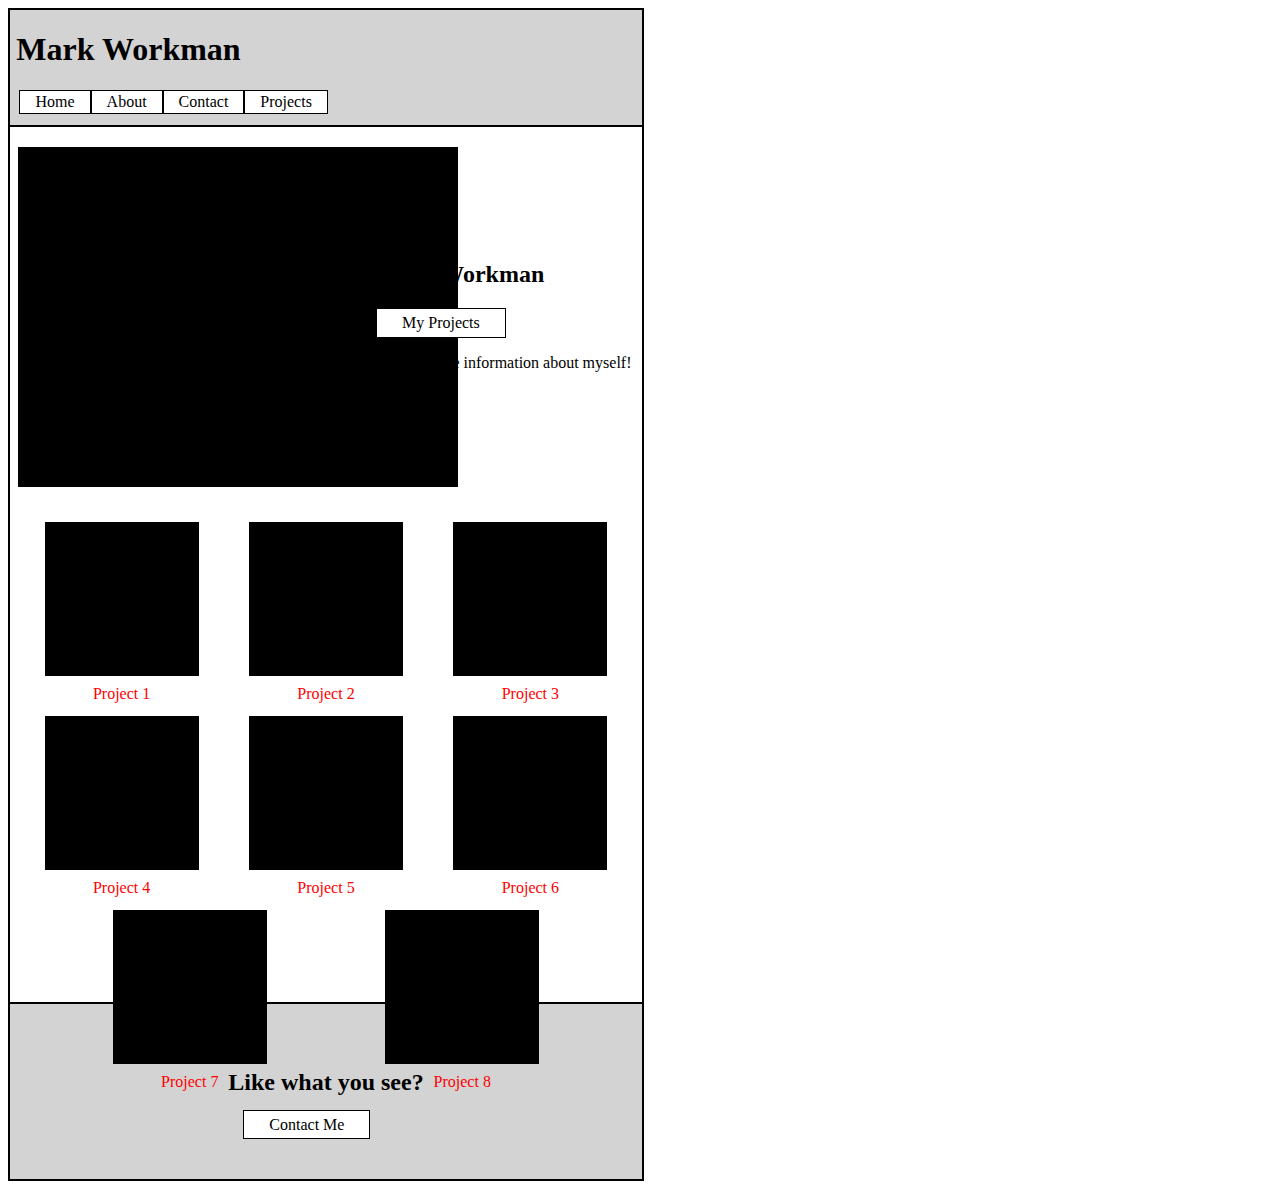
==== index.html @ ca8f12fd "almost finished" ====
<!DOCTYPE html>
<html lang="en">
<head>
    <meta charset="UTF-8">
    <meta name="viewport" content="width=device-width, initial-scale=1.0">
    <title>Portfolio</title>
    <link rel="stylesheet" href="style/index.css">
</head>
<body>
    <section class="Header">
        <div>
            <h1>Mark Workman</h1>
        </div>
        <div>
            <nav class="nav">
                <a class="home" href="index.html">Home</a>
                <a href="about.html">About</a>
                <a href="contact.html">Contact</a>
                <a href="projects.html">Projects</a>
            </nav>
        </div>
    </section>
    <section class="Top-Section">
        <section class="img-container">
            <div class="big-box">
            </div>
        </section>
        <section class="text-container">
            <h2>Mark Workman</h2>
            <a class="projects-link" href="projects.html">My Projects</a>
            <p>Here is some information about myself!</p>
        </section>
    </section>
    <section class="Content">
        <div>
            <section class="boxes">
             <div class="box">
                 <p class="img-text">Project 1</p>
             </div> 
             <div class="box">
                 <p class="img-text">Project 2</p>
             </div>   
             <div class="box">
                 <p class="img-text">Project 3</p>
             </div>   
             <div class="box">
                 <p class="img-text">Project 4</p>
             </div>   
             <div class="box">
                <p class="img-text">Project 5</p>
             </div>   
             <div class="box">
                <p class="img-text">Project 6</p>
             </div>   
             <div class="box">
                <p class="img-text">Project 7</p>
             </div>   
             <div class="box">
                <p class="img-text">Project 8</p>
             </div>     
            </section>
        </div>
    </section>
    <footer>
        <div>
            <h2>Like what you see?</h2>
            <a class="footer-link" href="contact.html">Contact Me</a>
        </div>
    </footer>
</body>
</html>
---- style/index.css ----
.Header {
    display: flex;
    flex-direction: column;
    height: 115px;
    width: 50%;
    background-color: lightgrey;
    border: 2px solid black;
}
.Top-Section {
    display: flex;
    height: 375px;
    width: 50%;
    background-color: white;
    border-left: 2px solid black;
    border-right: 2px solid black;
}
.Content {
    display: flex;
    flex-flow: row wrap;
    height: 500px;
    width: 50%;
    background-color: white;
    border-left: 2px solid black;
    border-right: 2px solid black;
}
.Content .boxes {
    display: flex;
    flex-flow: row wrap;
    justify-content: space-evenly;
    align-content: space-evenly;
}
.Content .boxes .box {
    width: 150px;
    height: 150px;
    background: black;
    margin: 20px 2.5%;
    border: 2px solid black;
    color: red;
}
Footer {
    display: flex;
    flex-direction: column;
    height: 175px;
    width: 50%;
    background-color: lightgrey;
    justify-content: center;
    align-items: center;
    border: 2px solid black;
}
.nav {
    display: flex;
}
a {
    text-decoration: none;
    border: 1px solid black;
    padding: 2px 15px;
    background-color: white;
    color: black;
}
.home {
    margin-left: 1.5%;
}
h1{
    margin-left: 1%;
}
.footer-link {
    background-color: white;
    color: black;
    border: 1px solid black;
    padding: 5px 25px 5px 25px;
    margin: 0px 15px;
}
h2 {
    padding: 15px 0px 10px -15px;
}
.img-text {
    text-align: center;
    display: flex;
    flex-direction: column;
    align-items: center;
    padding-top: 145px;
}
.big-box {
    width: 440px;
    height: 340px;
    background: black;
    margin: 20px 2.5%;
    justify-content: center;
    align-content: center;
}
.img-container {
    width: 50%;
}
.text-container {
    width: 50%;
    display: flex;
    flex-direction: column;
    justify-content: center;
    align-items: flex-start;
    padding-left: 50px;
}
.projects-link {
    background-color: white;
    color: black;
    border: 1px solid black;
    padding: 5px 25px 5px 25px;
}
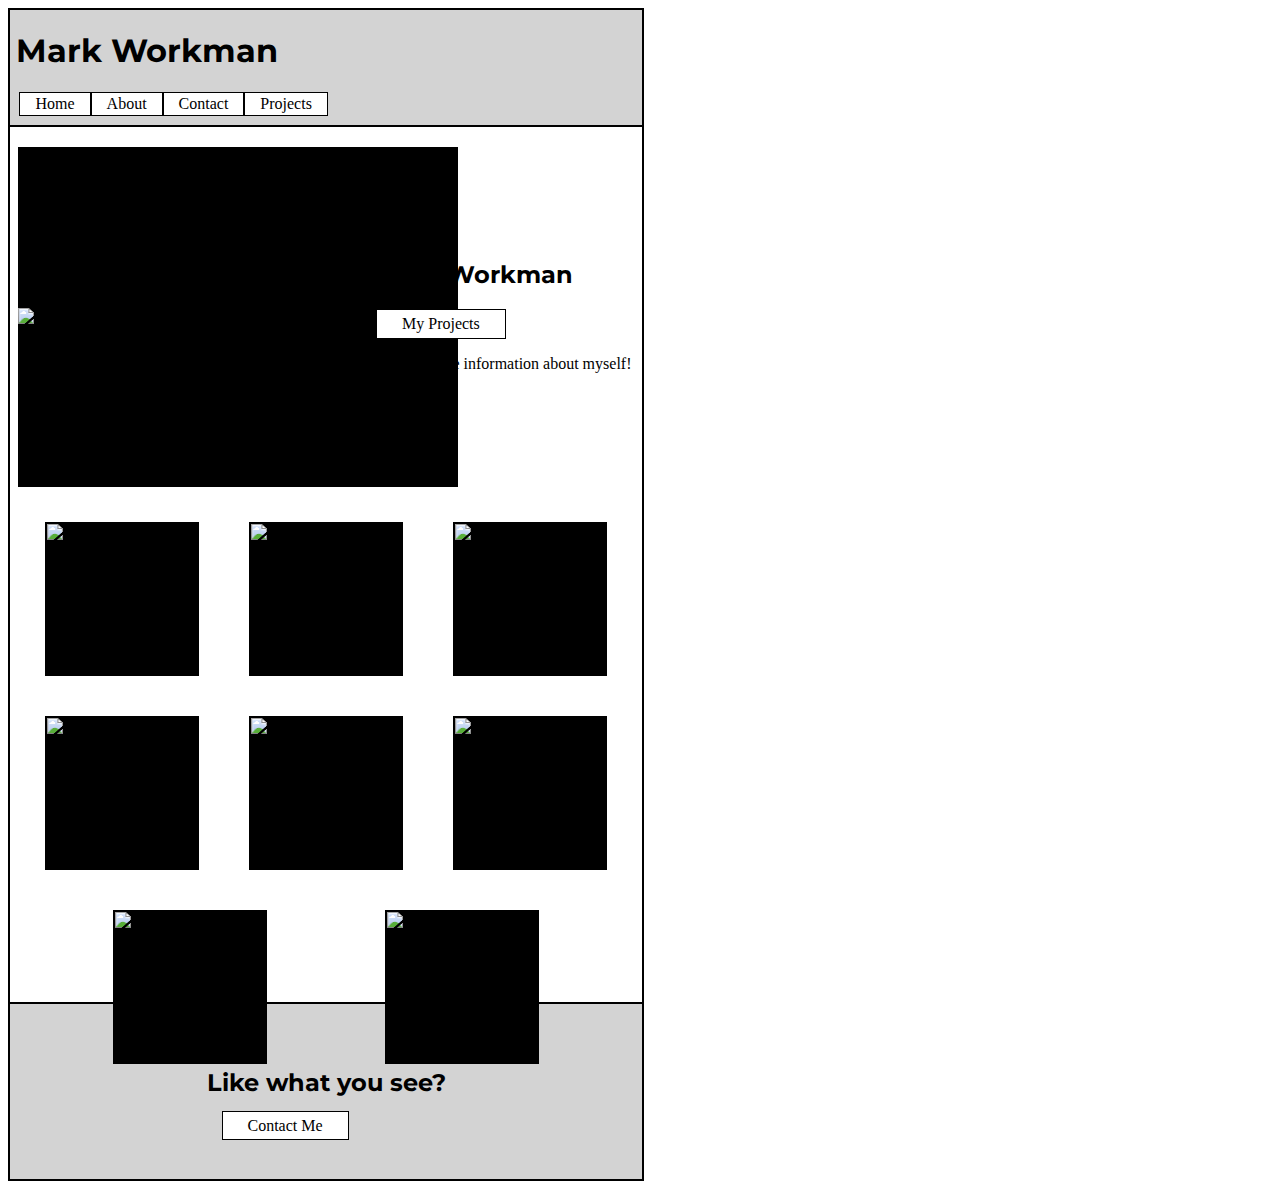
==== commit 3c9f041f: "Finished MVP" ====
--- a/index.html
+++ b/index.html
@@ -3,6 +3,7 @@
 <head>
     <meta charset="UTF-8">
     <meta name="viewport" content="width=device-width, initial-scale=1.0">
+    <link href="https://fonts.googleapis.com/css2?family=Montserrat&display=swap" rel="stylesheet"> 
     <title>Portfolio</title>
     <link rel="stylesheet" href="style/index.css">
 </head>
@@ -23,6 +24,7 @@
     <section class="Top-Section">
         <section class="img-container">
             <div class="big-box">
+                <img src="https://geraghtytaylor.com/wp-content/uploads/2019/08/gold_piggy-25_august_colour-440x340.jpg" alt="Big_Box">
             </div>
         </section>
         <section class="text-container">
@@ -35,27 +37,35 @@
         <div>
             <section class="boxes">
              <div class="box">
+                 <img src="https://encrypted-tbn0.gstatic.com/images?q=tbn%3AANd9GcQcdbITxkfOTgzPa96nn48B9tWBfSExrs6JFbeTrIfbtwEOQfU9SqOVx1cyjWWoFtqEHZWLX70o_MAYI-d7mCXIB7ZjcFy50DndLg&usqp=CAU&ec=45699844" alt="Project_1">
                  <p class="img-text">Project 1</p>
              </div> 
              <div class="box">
+                <img src="https://encrypted-tbn0.gstatic.com/images?q=tbn%3AANd9GcTHxpf87pGTrJP9KbQSJB8Yo4CbvDhYxXLQYcIGC7DLrHYo9zd07gbwHsIkfR8TC3-3OEcmtt23nCNf_eX2tz8CHi--UVii5YvkJQ&usqp=CAU&ec=45699844" alt="Project_2">
                  <p class="img-text">Project 2</p>
              </div>   
              <div class="box">
+                <img src="https://encrypted-tbn0.gstatic.com/images?q=tbn%3AANd9GcQS1gkbUls-k46FgG06CJkKd_gW3Z5AlMgrFkTMyeFX-fSXrNksDsJ8HxGnzDSPDigrGU35EN_3ZpzQVs6cB369cHqBuQS9Y8RHqA&usqp=CAU&ec=45699844" alt="Project_3">
                  <p class="img-text">Project 3</p>
              </div>   
              <div class="box">
+                <img src="https://encrypted-tbn0.gstatic.com/images?q=tbn%3AANd9GcTfI6tMnzjnsJ74q5QXUpIdEzGpjGDkdG2ZTi8tYmPvE3DylVSornbeI6KCpP5Z0Hnuq29vWr08Q0HXTmpU1aj57-h74fQg1dH6bQ&usqp=CAU&ec=45699844" alt="Project_4">
                  <p class="img-text">Project 4</p>
              </div>   
              <div class="box">
+                <img src="https://encrypted-tbn0.gstatic.com/images?q=tbn%3AANd9GcS43U0kAOp5FyX899X9VZLVCymXKrzCrn7gxuWEByyJSE0XsjEHYOS9l9Z34MuqKknW_uU8YEYhGMSb-PT9bzPgnS3iXJrEaEPLxg&usqp=CAU&ec=45699844" alt="Project_5">
                 <p class="img-text">Project 5</p>
              </div>   
              <div class="box">
+                <img src="https://encrypted-tbn0.gstatic.com/images?q=tbn%3AANd9GcT0-ehEH-CN1igMHMbfANXvPNDXqr5eeeN8hrFgcsa8Hb4tt-Lrz3ey8zjNNwhPLJiK2ppqB3SyMoVenUSIg8rq6S71IA6lB5eHhA&usqp=CAU&ec=45699844" alt="Project_6">
                 <p class="img-text">Project 6</p>
              </div>   
              <div class="box">
+                <img src="https://encrypted-tbn0.gstatic.com/images?q=tbn%3AANd9GcQbhraGyC9bl_COZSAj7rIgGpOgBZi1MhGTEW-g2mRJ-5NX9bciGdnRYsJo8dNXDS3X8k1PyS-0-qQGfCgnVHe94d8ABmkhzlAYMg&usqp=CAU&ec=45699844" alt="Project_7">
                 <p class="img-text">Project 7</p>
              </div>   
              <div class="box">
+                <img src="https://encrypted-tbn0.gstatic.com/images?q=tbn%3AANd9GcRe3WgXVWFYRVq5Tv-7G9oEdAnkfroceJpfguvE7v_QegnSrhBcK7Zn1lWDRCbcUkJEju8RiFUPIpiaAXvoCjmuEtEKQRba66d6dA&usqp=CAU&ec=45699844" alt="Project_8">
                 <p class="img-text">Project 8</p>
              </div>     
             </section>
--- a/style/index.css
+++ b/style/index.css
@@ -35,7 +35,7 @@
     background: black;
     margin: 20px 2.5%;
     border: 2px solid black;
-    color: red;
+    color: black;
 }
 Footer {
     display: flex;
@@ -62,6 +62,7 @@
 }
 h1{
     margin-left: 1%;
+    font-family: 'Montserrat', sans-serif;
 }
 .footer-link {
     background-color: white;
@@ -72,13 +73,13 @@
 }
 h2 {
     padding: 15px 0px 10px -15px;
+    font-family: 'Montserrat', sans-serif;
 }
 .img-text {
     text-align: center;
     display: flex;
     flex-direction: column;
     align-items: center;
-    padding-top: 145px;
 }
 .big-box {
     width: 440px;
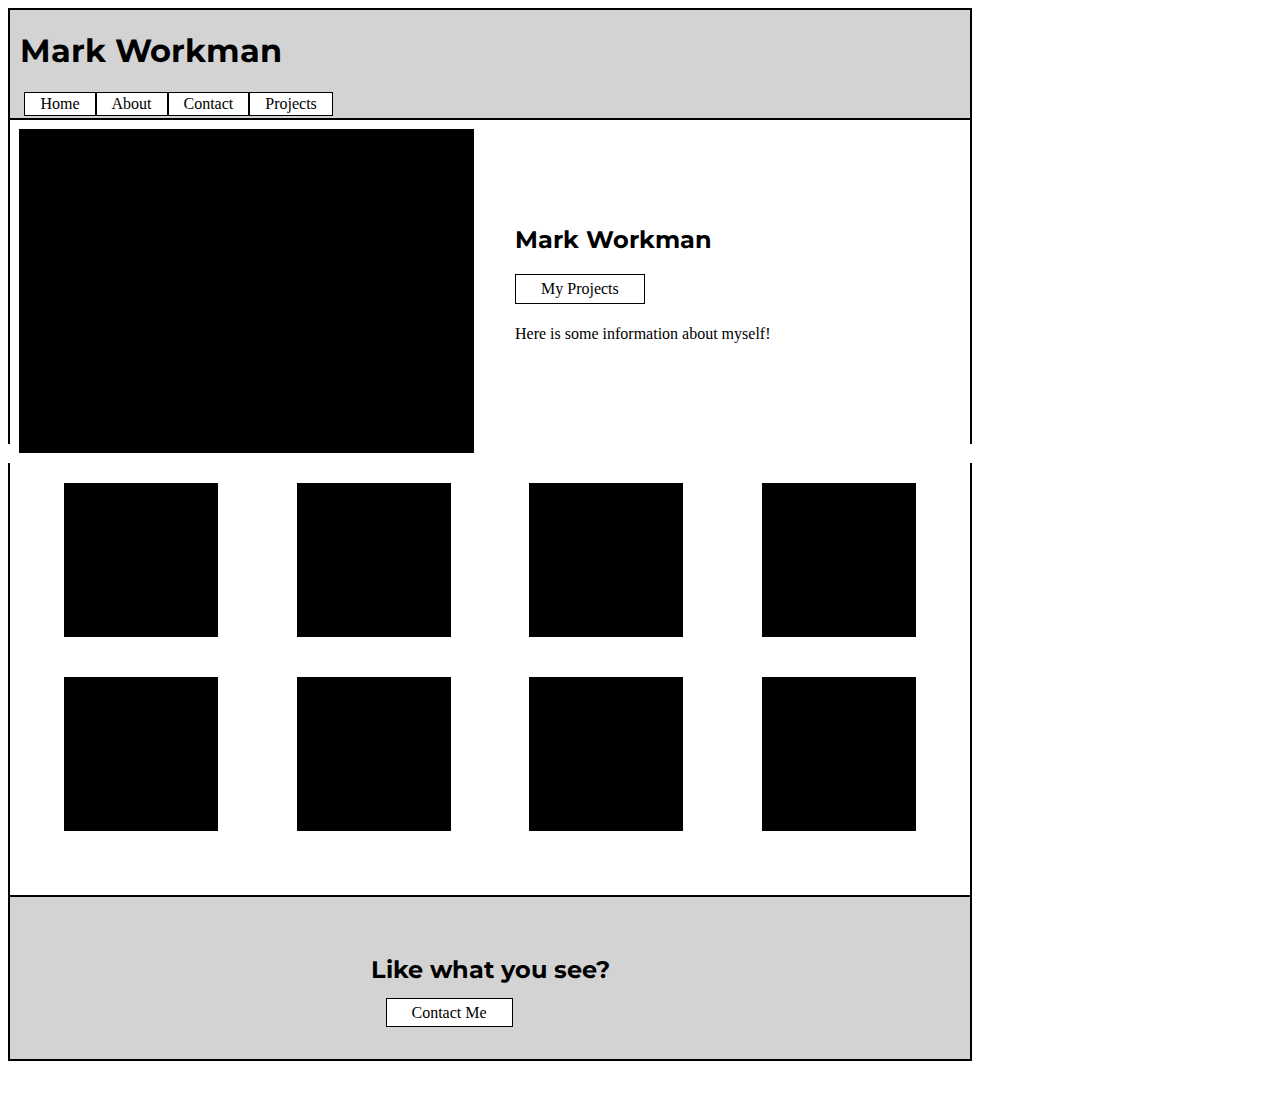
==== commit d1363db3: "finished @media" ====
--- a/index.html
+++ b/index.html
@@ -7,7 +7,7 @@
     <title>Portfolio</title>
     <link rel="stylesheet" href="style/index.css">
 </head>
-<body>
+<body class="container">
     <section class="Header">
         <div>
             <h1>Mark Workman</h1>
@@ -24,7 +24,6 @@
     <section class="Top-Section">
         <section class="img-container">
             <div class="big-box">
-                <img src="https://geraghtytaylor.com/wp-content/uploads/2019/08/gold_piggy-25_august_colour-440x340.jpg" alt="Big_Box">
             </div>
         </section>
         <section class="text-container">
@@ -37,35 +36,27 @@
         <div>
             <section class="boxes">
              <div class="box">
-                 <img src="https://encrypted-tbn0.gstatic.com/images?q=tbn%3AANd9GcQcdbITxkfOTgzPa96nn48B9tWBfSExrs6JFbeTrIfbtwEOQfU9SqOVx1cyjWWoFtqEHZWLX70o_MAYI-d7mCXIB7ZjcFy50DndLg&usqp=CAU&ec=45699844" alt="Project_1">
                  <p class="img-text">Project 1</p>
              </div> 
              <div class="box">
-                <img src="https://encrypted-tbn0.gstatic.com/images?q=tbn%3AANd9GcTHxpf87pGTrJP9KbQSJB8Yo4CbvDhYxXLQYcIGC7DLrHYo9zd07gbwHsIkfR8TC3-3OEcmtt23nCNf_eX2tz8CHi--UVii5YvkJQ&usqp=CAU&ec=45699844" alt="Project_2">
                  <p class="img-text">Project 2</p>
              </div>   
              <div class="box">
-                <img src="https://encrypted-tbn0.gstatic.com/images?q=tbn%3AANd9GcQS1gkbUls-k46FgG06CJkKd_gW3Z5AlMgrFkTMyeFX-fSXrNksDsJ8HxGnzDSPDigrGU35EN_3ZpzQVs6cB369cHqBuQS9Y8RHqA&usqp=CAU&ec=45699844" alt="Project_3">
                  <p class="img-text">Project 3</p>
              </div>   
              <div class="box">
-                <img src="https://encrypted-tbn0.gstatic.com/images?q=tbn%3AANd9GcTfI6tMnzjnsJ74q5QXUpIdEzGpjGDkdG2ZTi8tYmPvE3DylVSornbeI6KCpP5Z0Hnuq29vWr08Q0HXTmpU1aj57-h74fQg1dH6bQ&usqp=CAU&ec=45699844" alt="Project_4">
                  <p class="img-text">Project 4</p>
              </div>   
              <div class="box">
-                <img src="https://encrypted-tbn0.gstatic.com/images?q=tbn%3AANd9GcS43U0kAOp5FyX899X9VZLVCymXKrzCrn7gxuWEByyJSE0XsjEHYOS9l9Z34MuqKknW_uU8YEYhGMSb-PT9bzPgnS3iXJrEaEPLxg&usqp=CAU&ec=45699844" alt="Project_5">
                 <p class="img-text">Project 5</p>
              </div>   
              <div class="box">
-                <img src="https://encrypted-tbn0.gstatic.com/images?q=tbn%3AANd9GcT0-ehEH-CN1igMHMbfANXvPNDXqr5eeeN8hrFgcsa8Hb4tt-Lrz3ey8zjNNwhPLJiK2ppqB3SyMoVenUSIg8rq6S71IA6lB5eHhA&usqp=CAU&ec=45699844" alt="Project_6">
                 <p class="img-text">Project 6</p>
              </div>   
              <div class="box">
-                <img src="https://encrypted-tbn0.gstatic.com/images?q=tbn%3AANd9GcQbhraGyC9bl_COZSAj7rIgGpOgBZi1MhGTEW-g2mRJ-5NX9bciGdnRYsJo8dNXDS3X8k1PyS-0-qQGfCgnVHe94d8ABmkhzlAYMg&usqp=CAU&ec=45699844" alt="Project_7">
                 <p class="img-text">Project 7</p>
              </div>   
              <div class="box">
-                <img src="https://encrypted-tbn0.gstatic.com/images?q=tbn%3AANd9GcRe3WgXVWFYRVq5Tv-7G9oEdAnkfroceJpfguvE7v_QegnSrhBcK7Zn1lWDRCbcUkJEju8RiFUPIpiaAXvoCjmuEtEKQRba66d6dA&usqp=CAU&ec=45699844" alt="Project_8">
                 <p class="img-text">Project 8</p>
              </div>     
             </section>
--- a/style/index.css
+++ b/style/index.css
@@ -1,23 +1,28 @@
+.container {
+    height: 1080px;
+    width: 1920px;
+}
 .Header {
     display: flex;
     flex-direction: column;
-    height: 115px;
+    height: 10%;
     width: 50%;
     background-color: lightgrey;
     border: 2px solid black;
 }
 .Top-Section {
     display: flex;
-    height: 375px;
+    height: 30%;
     width: 50%;
     background-color: white;
     border-left: 2px solid black;
     border-right: 2px solid black;
+    margin-bottom: 1%;
 }
 .Content {
     display: flex;
     flex-flow: row wrap;
-    height: 500px;
+    height: 40%;
     width: 50%;
     background-color: white;
     border-left: 2px solid black;
@@ -40,7 +45,7 @@
 Footer {
     display: flex;
     flex-direction: column;
-    height: 175px;
+    height: 15%;
     width: 50%;
     background-color: lightgrey;
     justify-content: center;
@@ -54,6 +59,7 @@
     text-decoration: none;
     border: 1px solid black;
     padding: 2px 15px;
+    margin-bottom: 1%;
     background-color: white;
     color: black;
 }
@@ -78,14 +84,15 @@
 .img-text {
     text-align: center;
     display: flex;
-    flex-direction: column;
-    align-items: center;
+    justify-content: center;
+    align-content: center;
+    color: black;
 }
 .big-box {
-    width: 440px;
-    height: 340px;
+    width: 100%;
+    height: 100%;
     background: black;
-    margin: 20px 2.5%;
+    margin: 2%;
     justify-content: center;
     align-content: center;
 }
@@ -105,4 +112,150 @@
     color: black;
     border: 1px solid black;
     padding: 5px 25px 5px 25px;
+}
+@media only screen and (max-width: 800px) {
+    .Header {
+        width: 40%;
+        height: 20%;
+        background-color: white;
+        border: none;
+    }
+    h1 {
+        text-align: center;
+    }
+    .nav {
+        flex-direction: column;
+        width: 100%;
+        justify-content: center;
+        align-items: center;
+    }
+    .home {
+        margin-left: 0%;
+    }
+    .Top-Section {
+        width: 40%;
+        flex-direction: column;
+        justify-content: center;
+        align-items: center;
+        border: none;
+    }
+    .img-container {
+        width: 60%;
+        height: 100%;
+        justify-content: center;
+        align-items: center;
+        padding-left: 2%;
+    }
+    .text-container {
+        width: 40%;
+        height: 50%;
+        justify-content: center;
+        align-items: center;
+    }
+    .Content {
+        width: 40%;
+        height: 60%;
+        flex-flow: column wrap;
+        justify-content: flex-start;
+        align-items: center;
+        margin-top: 10%;
+        border: none;
+        padding-left: 10%;
+    }
+    footer {
+        width: 40%;
+        height: 20%;
+        border: none;
+    }
+    .box {
+        width: 50%;
+        height: 50%;
+        display: flex;
+        flex-direction: column;
+        justify-content: center;
+        align-items: center;
+    }
+    .boxes {
+        width: 50%;
+        height: 50%;
+        display: flex;
+        flex-direction: column;
+        justify-content: center;
+        align-items: center;
+    }
+}
+@media only screen and (max-width: 500px) {
+    .Header {
+        width: 25%;
+        height: 20%;
+        background-color: white;
+        border: none;
+    }
+    h1 {
+        text-align: center;
+    }
+    .nav {
+        flex-direction: column;
+        width: 100%;
+        justify-content: center;
+        align-items: center;
+    }
+    .home {
+        margin-left: 0%;
+    }
+    .Top-Section {
+        width: 25%;
+        flex-direction: column;
+        justify-content: center;
+        align-items: center;
+        border: none;
+    }
+    .img-container {
+        width: 60%;
+        height: 100%;
+        justify-content: center;
+        align-items: center;
+        padding-left: 2%;
+    }
+    .text-container {
+        width: 25%;
+        height: 50%;
+        justify-content: center;
+        align-items: center;
+        padding-top: 5%;
+        margin-top: 2%;
+        margin-left: -2%;
+    }
+    .Content {
+        width: 40%;
+        height: 60%;
+        flex-flow: column wrap;
+        justify-content: space-evenly;
+        align-content: space-evenly;
+        margin-top: 15%;
+        border: none;
+        margin-left: -7%;
+
+    }
+    footer {
+        width: 25%;
+        height: 20%;
+        border: none;
+    }
+    .box {
+        width: 50%;
+        height: 50%;
+        display: flex;
+        flex-direction: column;
+        justify-content: flex-start;
+        align-items: flex-start;
+    }
+    .boxes {
+        width: 50%;
+        height: 50%;
+        display: flex;
+        flex-direction: column;
+        justify-content: flex-start;
+        align-items: flex-start;
+    }
 }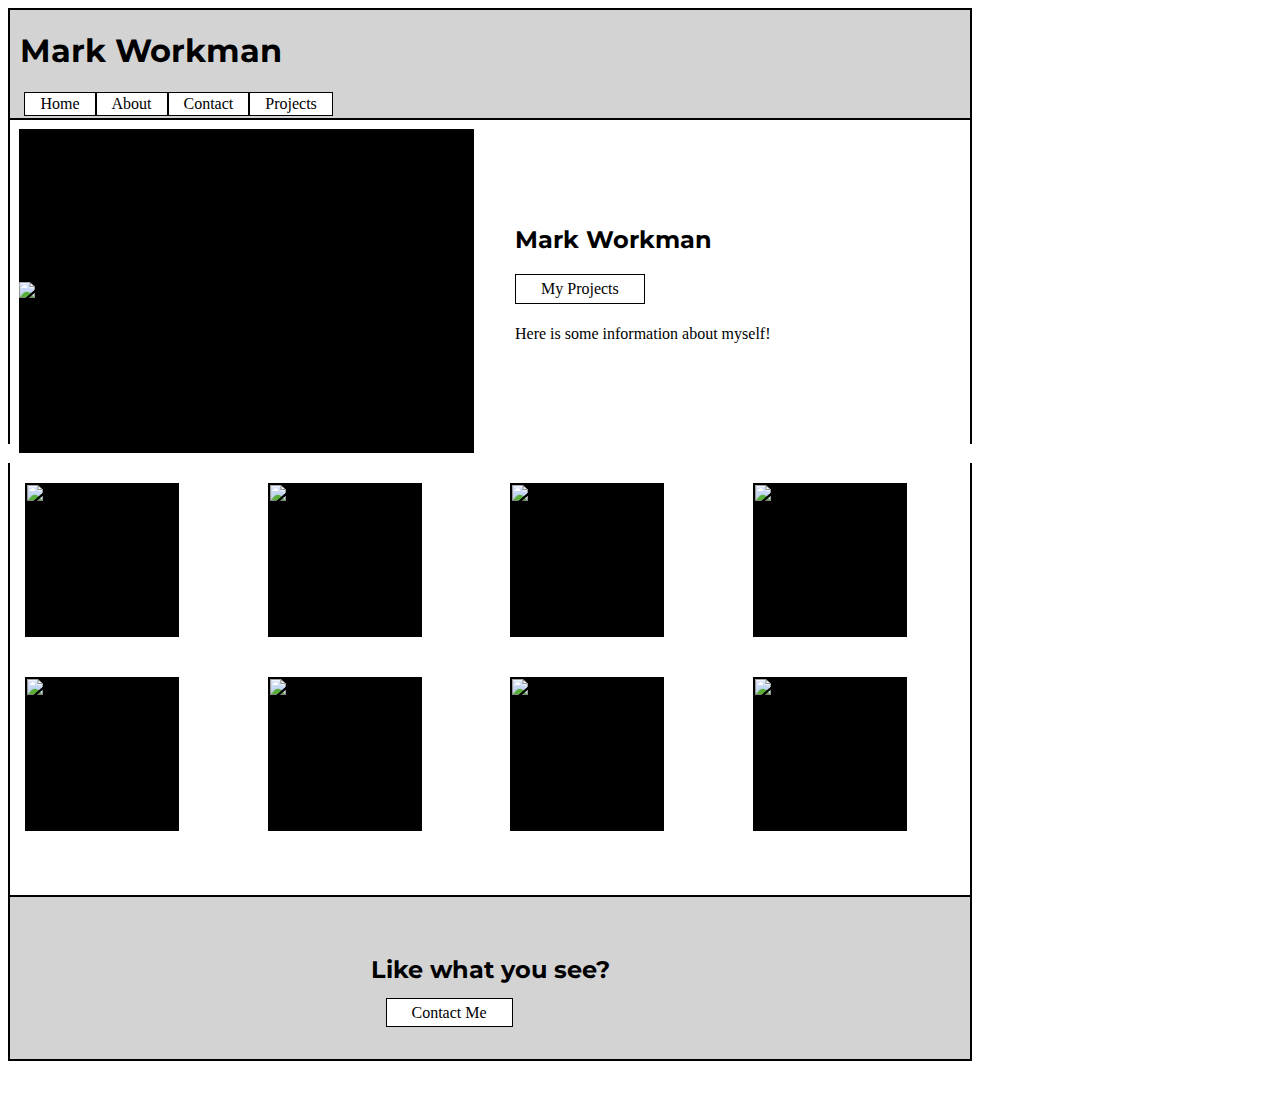
==== commit 28f10efa: "MVP" ====
--- a/index.html
+++ b/index.html
@@ -24,6 +24,7 @@
     <section class="Top-Section">
         <section class="img-container">
             <div class="big-box">
+                <img class="big_img" src="https://encrypted-tbn0.gstatic.com/images?q=tbn%3AANd9GcRo9fv2YZt-gKqzWA-1RkBY8HdXheKu_Aa_Ng&usqp=CAU" alt="Main Image" >
             </div>
         </section>
         <section class="text-container">
@@ -36,27 +37,35 @@
         <div>
             <section class="boxes">
              <div class="box">
+                 <img class="little_img" src="https://encrypted-tbn0.gstatic.com/images?q=tbn%3AANd9GcTOa7KlXvGj_vwrN99rUF4IekfRvnwNyEq2Rg&usqp=CAU" alt="Emo Spongebob">
                  <p class="img-text">Project 1</p>
              </div> 
              <div class="box">
+                <img class="little_img" src="https://encrypted-tbn0.gstatic.com/images?q=tbn%3AANd9GcTOa7KlXvGj_vwrN99rUF4IekfRvnwNyEq2Rg&usqp=CAU" alt="Emo Spongebob">
                  <p class="img-text">Project 2</p>
              </div>   
              <div class="box">
+                <img class="little_img" src="https://encrypted-tbn0.gstatic.com/images?q=tbn%3AANd9GcTOa7KlXvGj_vwrN99rUF4IekfRvnwNyEq2Rg&usqp=CAU" alt="Emo Spongebob">
                  <p class="img-text">Project 3</p>
              </div>   
              <div class="box">
+                <img class="little_img" src="https://encrypted-tbn0.gstatic.com/images?q=tbn%3AANd9GcTOa7KlXvGj_vwrN99rUF4IekfRvnwNyEq2Rg&usqp=CAU" alt="Emo Spongebob">
                  <p class="img-text">Project 4</p>
              </div>   
              <div class="box">
+                <img class="little_img" src="https://encrypted-tbn0.gstatic.com/images?q=tbn%3AANd9GcTOa7KlXvGj_vwrN99rUF4IekfRvnwNyEq2Rg&usqp=CAU" alt="Emo Spongebob">
                 <p class="img-text">Project 5</p>
              </div>   
              <div class="box">
+                <img class="little_img" src="https://encrypted-tbn0.gstatic.com/images?q=tbn%3AANd9GcTOa7KlXvGj_vwrN99rUF4IekfRvnwNyEq2Rg&usqp=CAU" alt="Emo Spongebob">
                 <p class="img-text">Project 6</p>
              </div>   
              <div class="box">
+                <img class="little_img" src="https://encrypted-tbn0.gstatic.com/images?q=tbn%3AANd9GcTOa7KlXvGj_vwrN99rUF4IekfRvnwNyEq2Rg&usqp=CAU" alt="Emo Spongebob">
                 <p class="img-text">Project 7</p>
              </div>   
              <div class="box">
+                <img class="little_img" src="https://encrypted-tbn0.gstatic.com/images?q=tbn%3AANd9GcTOa7KlXvGj_vwrN99rUF4IekfRvnwNyEq2Rg&usqp=CAU" alt="Emo Spongebob">
                 <p class="img-text">Project 8</p>
              </div>     
             </section>
--- a/style/index.css
+++ b/style/index.css
@@ -33,6 +33,7 @@
     flex-flow: row wrap;
     justify-content: space-evenly;
     align-content: space-evenly;
+    margin-left: -5%;
 }
 .Content .boxes .box {
     width: 150px;
@@ -113,12 +114,21 @@
     border: 1px solid black;
     padding: 5px 25px 5px 25px;
 }
+.big_img {
+    height: 100%;
+    width: 100%;
+}
+.little_img {
+    height: 100%;
+    width: 100%;
+}
 @media only screen and (max-width: 800px) {
     .Header {
         width: 40%;
         height: 20%;
         background-color: white;
         border: none;
+        margin-bottom: 7%;
     }
     h1 {
         text-align: center;
@@ -138,6 +148,7 @@
         justify-content: center;
         align-items: center;
         border: none;
+        margin-bottom: 10%;
     }
     .img-container {
         width: 60%;
@@ -151,6 +162,7 @@
         height: 50%;
         justify-content: center;
         align-items: center;
+        margin-bottom: 15%;
     }
     .Content {
         width: 40%;
@@ -161,6 +173,8 @@
         margin-top: 10%;
         border: none;
         padding-left: 10%;
+
+        margin-left: 2%;
     }
     footer {
         width: 40%;
@@ -168,8 +182,8 @@
         border: none;
     }
     .box {
-        width: 50%;
-        height: 50%;
+        width: 100%;
+        height: 100%;
         display: flex;
         flex-direction: column;
         justify-content: center;
@@ -182,6 +196,17 @@
         flex-direction: column;
         justify-content: center;
         align-items: center;
+    }
+    .img-text {
+        text-align: center;
+        display: flex;
+        justify-content: center;
+        align-content: center;
+        color: black;
+    }
+    .little_img {
+        height: 100%;
+        width: 100%;
     }
 }
 @media only screen and (max-width: 500px) {
